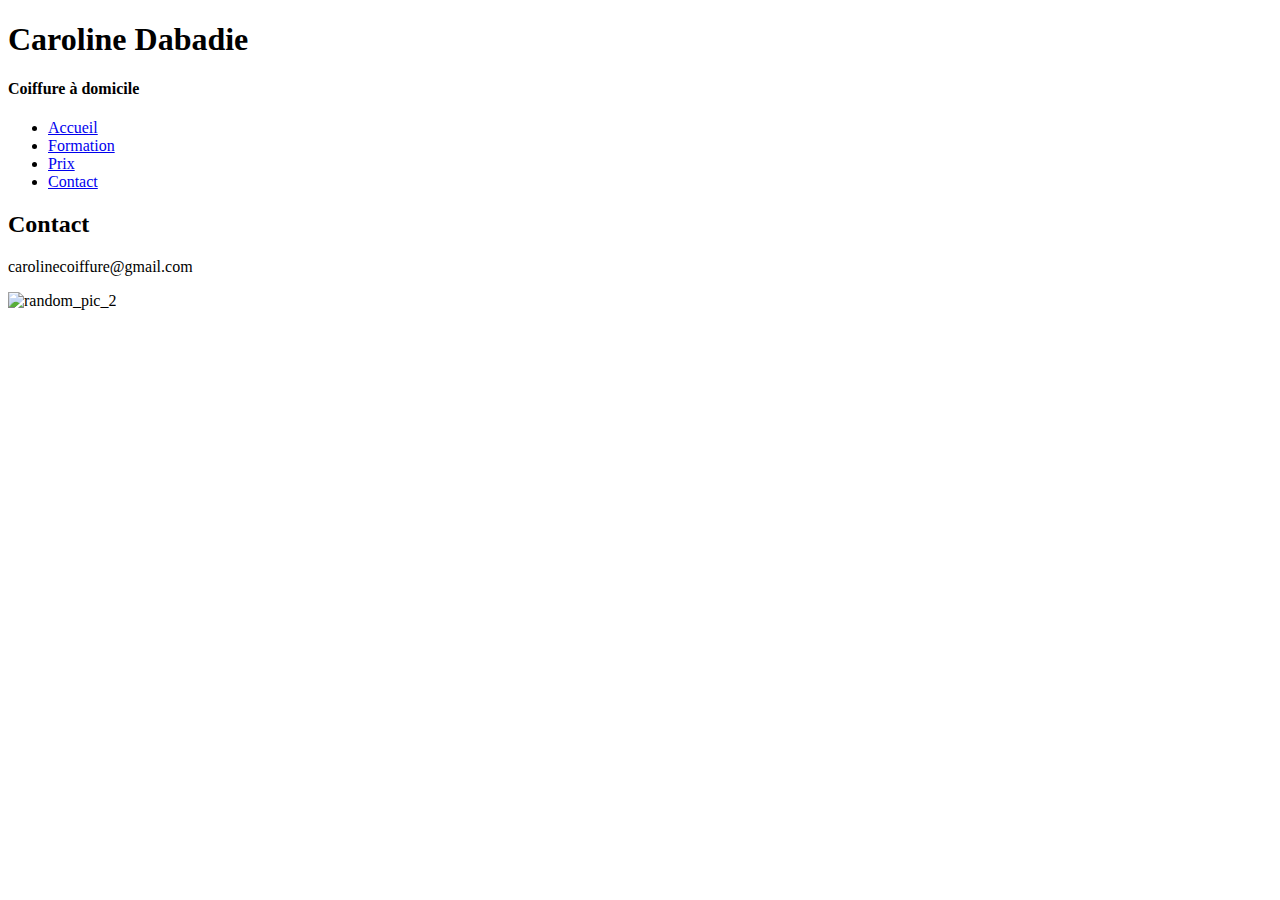
==== contact.html @ 44abb1ea "creating page" ====
<!DOCTYPE html>
<html lang="en">
<head>
    <meta charset="UTF-8">
    <meta http-equiv="X-UA-Compatible" content="IE=edge">
    <meta name="viewport" content="width=device-width, initial-scale=1.0">
    <link href="https://cdn.jsdelivr.net/npm/bootstrap@5.1.3/dist/css/bootstrap.min.css" rel="stylesheet" integrity="sha384-1BmE4kWBq78iYhFldvKuhfTAU6auU8tT94WrHftjDbrCEXSU1oBoqyl2QvZ6jIW3" crossorigin="anonymous">
    <link rel="stylesheet" href="../Webdev Local/style.css">
    <link href="https://fonts.googleapis.com/css2?family=Roboto:wght@100&display=swap" rel="stylesheet">
    <link rel="preconnect" href="https://fonts.googleapis.com">
<link rel="preconnect" href="https://fonts.gstatic.com" crossorigin>
<link href="https://fonts.googleapis.com/css2?family=Tangerine:wght@700&display=swap" rel="stylesheet">
    <title>Caroline Dabadie | Coiffure à domicile</title>
    <div class="container">
        <div class="main-title ">
        <h1>Caroline Dabadie</h1>
        <div class="">
        <h4>Coiffure à domicile</h4>
    </div>
</div>
    <div class="bg-dark p-4 bg-opacity-10">
    <nav>
        <ul class="nav nav-pills nav-fill" ;>
            <li class="nav-item"><a class="nav-link" href="index.html">Accueil</a></li>
            <li class="nav-item"><a class="nav-link" href="formation.html">Formation</a></li>
            <li class="nav-item"><a class="nav-link" href="prix.html">Prix</a></li>
            <li class="nav-item"><a class="nav-link active" href="contact.html">Contact</a></li>
        </ul>
     </nav>
    </div>
</head>

    <body>
        
        <div class="container">
            <div class="row">
                <div class="p-4 text-white col-xl-6">
                    <h2 class="contact-title">Contact</h2>
                    <p class="contact-content">carolinecoiffure@gmail.com</p>
                </div>
                         <div class="col-xl-6">
                    <img src="../Webdev Local/picture hairdresser/lindsay-cash-Md_DhaFsnCQ-unsplash.jpg" alt="random_pic_2" width="600px" srcset="">
                        </div>         
            </div>
        </div>
    
        <script src="https://cdn.jsdelivr.net/npm/@popperjs/core@2.10.2/dist/umd/popper.min.js" integrity="sha384-7+zCNj/IqJ95wo16oMtfsKbZ9ccEh31eOz1HGyDuCQ6wgnyJNSYdrPa03rtR1zdB" crossorigin="anonymous"></script>
        <script src="https://cdn.jsdelivr.net/npm/bootstrap@5.1.3/dist/js/bootstrap.min.js" integrity="sha384-QJHtvGhmr9XOIpI6YVutG+2QOK9T+ZnN4kzFN1RtK3zEFEIsxhlmWl5/YESvpZ13" crossorigin="anonymous"></script>
    </body>
    <footer>
           

    </footer>
</div>
</html>
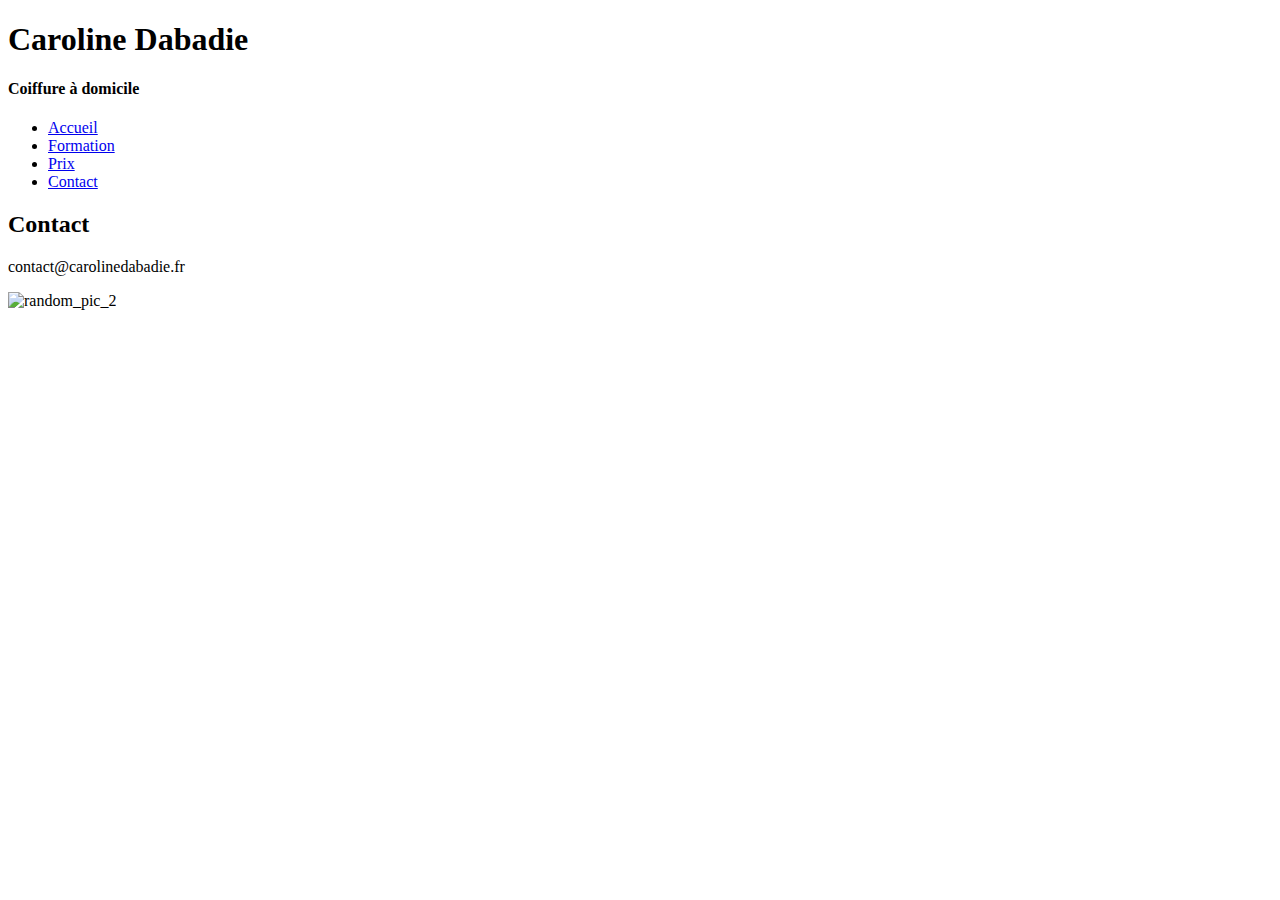
==== commit 94f77e38: "All information in one page + change in background" ====
--- a/contact.html
+++ b/contact.html
@@ -36,7 +36,7 @@
             <div class="row">
                 <div class="p-4 text-white col-xl-6">
                     <h2 class="contact-title">Contact</h2>
-                    <p class="contact-content">carolinecoiffure@gmail.com</p>
+                    <p class="contact-content">contact@carolinedabadie.fr</p>
                 </div>
                          <div class="col-xl-6">
                     <img src="../Webdev Local/picture hairdresser/lindsay-cash-Md_DhaFsnCQ-unsplash.jpg" alt="random_pic_2" width="600px" srcset="">
